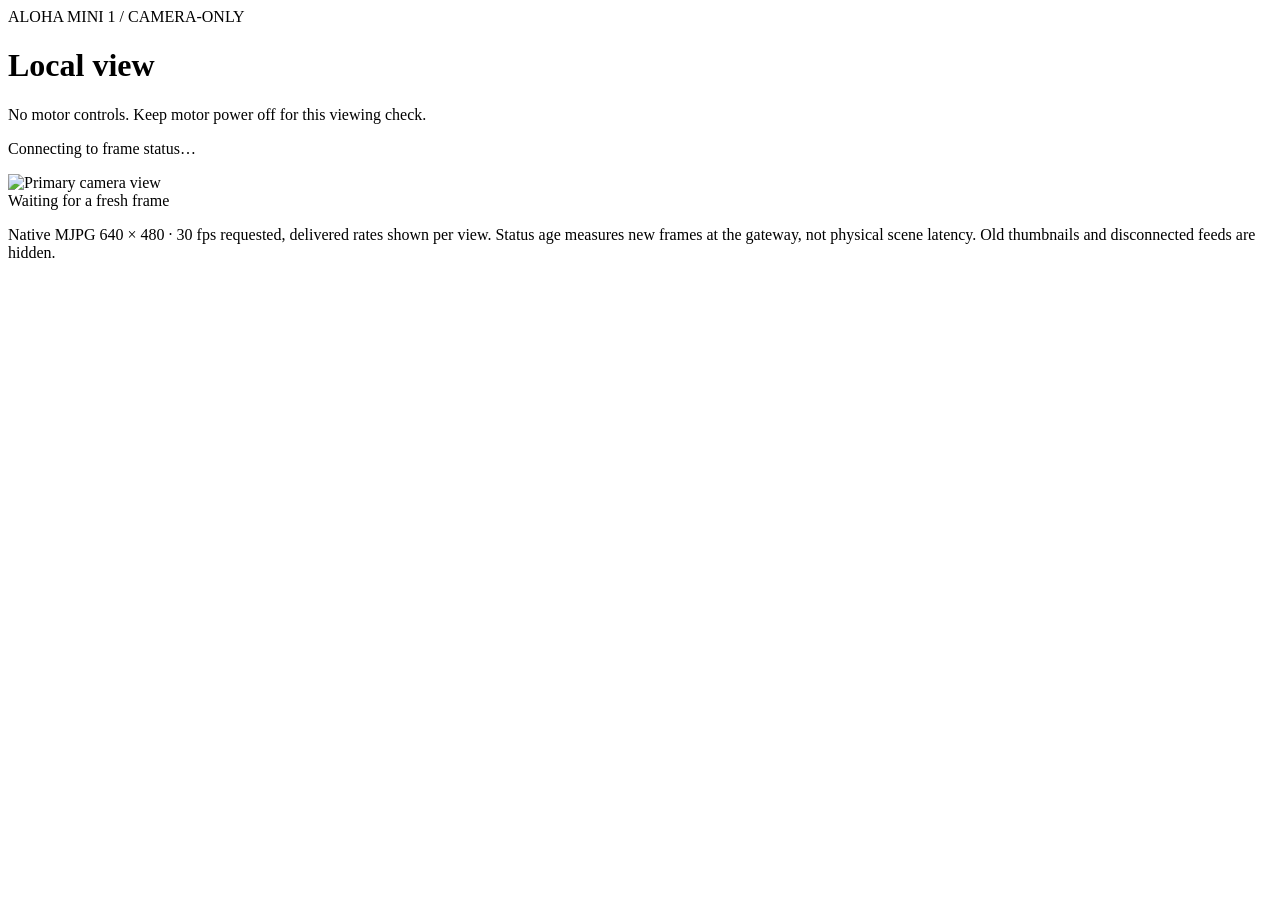
==== tools/am1_camera/index.html @ 399c51d6 "feat(alohamini): add isolated authenticated camera viewer" ====
<!doctype html>
<html lang="en">
<head><meta charset="utf-8"><meta name="viewport" content="width=device-width,initial-scale=1">
<title>AM1 · Local cameras</title><link rel="stylesheet" href="/style.css"><script defer src="/freshness.js"></script><script defer src="/app.js"></script></head>
<body><header><span class="eyebrow">ALOHA MINI 1 / CAMERA-ONLY</span><h1>Local view</h1>
<p>No motor controls. Keep motor power off for this viewing check.</p><p id="connection">Connecting to frame status…</p></header>
<main><section id="primary" class="view primary"><img alt="Primary camera view"><div class="unavailable">Waiting for a fresh frame</div><footer><strong></strong><span></span></footer></section>
<section id="thumbnails" aria-label="Choose primary camera"></section></main>
<p class="note">Native MJPG 640 × 480 · 30 fps requested, delivered rates shown per view. Status age measures new frames at the gateway, not physical scene latency. Old thumbnails and disconnected feeds are hidden.</p>
</body></html>
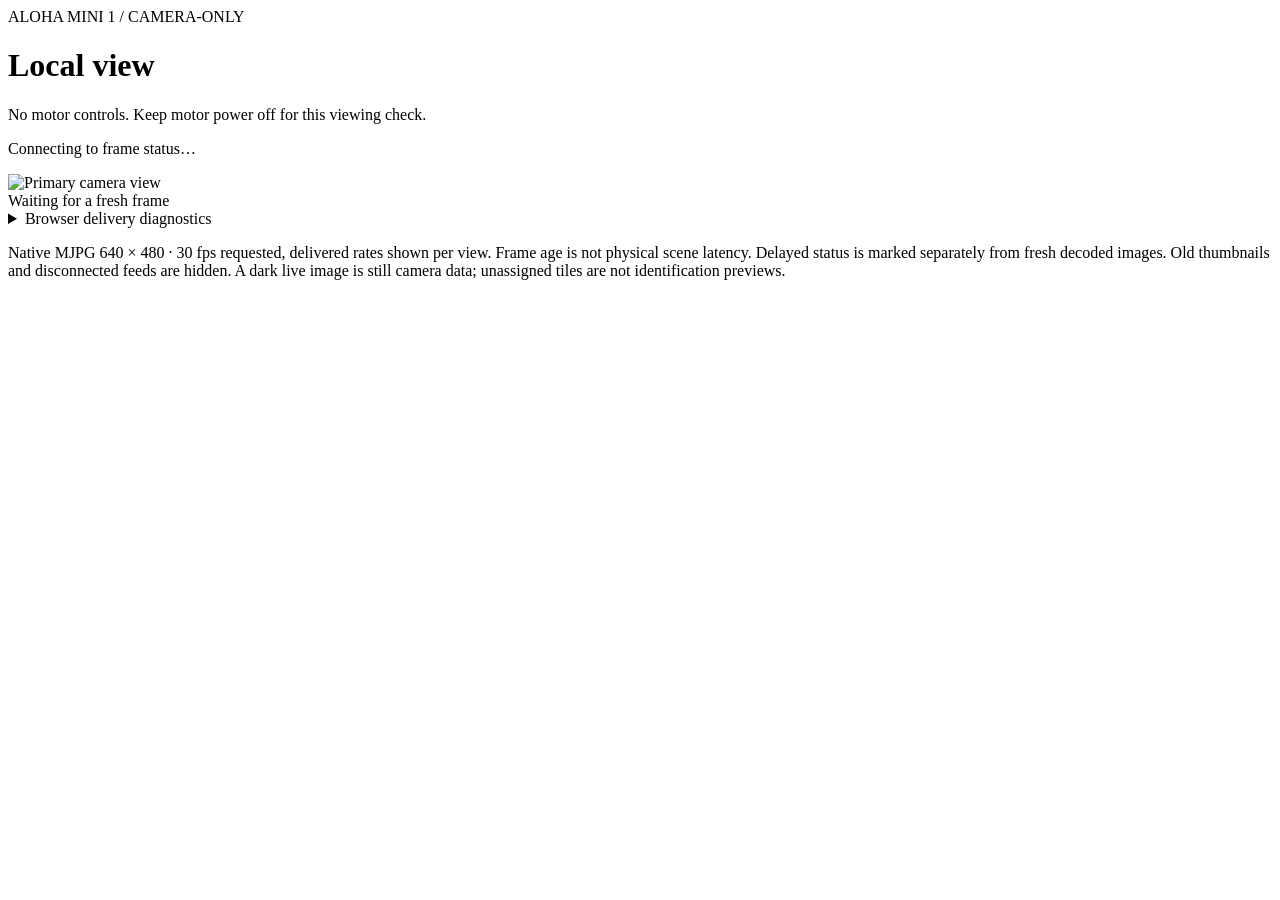
==== commit 8ba325da: "fix(alohamini): separate browser frame progress from status polling" ====
--- a/tools/am1_camera/index.html
+++ b/tools/am1_camera/index.html
@@ -1,10 +1,11 @@
 <!doctype html>
 <html lang="en">
 <head><meta charset="utf-8"><meta name="viewport" content="width=device-width,initial-scale=1">
-<title>AM1 · Local cameras</title><link rel="stylesheet" href="/style.css"><script defer src="/freshness.js"></script><script defer src="/app.js"></script></head>
+<title>AM1 · Local cameras</title><link rel="stylesheet" href="/style.css"><script defer src="/freshness.js"></script><script defer src="/mjpeg.js"></script><script defer src="/app.js"></script></head>
 <body><header><span class="eyebrow">ALOHA MINI 1 / CAMERA-ONLY</span><h1>Local view</h1>
 <p>No motor controls. Keep motor power off for this viewing check.</p><p id="connection">Connecting to frame status…</p></header>
 <main><section id="primary" class="view primary"><img alt="Primary camera view"><div class="unavailable">Waiting for a fresh frame</div><footer><strong></strong><span></span></footer></section>
 <section id="thumbnails" aria-label="Choose primary camera"></section></main>
-<p class="note">Native MJPG 640 × 480 · 30 fps requested, delivered rates shown per view. Status age measures new frames at the gateway, not physical scene latency. Old thumbnails and disconnected feeds are hidden.</p>
+<details><summary>Browser delivery diagnostics</summary><pre id="diagnostics">Waiting for status…</pre></details>
+<p class="note">Native MJPG 640 × 480 · 30 fps requested, delivered rates shown per view. Frame age is not physical scene latency. Delayed status is marked separately from fresh decoded images. Old thumbnails and disconnected feeds are hidden. A dark live image is still camera data; unassigned tiles are not identification previews.</p>
 </body></html>
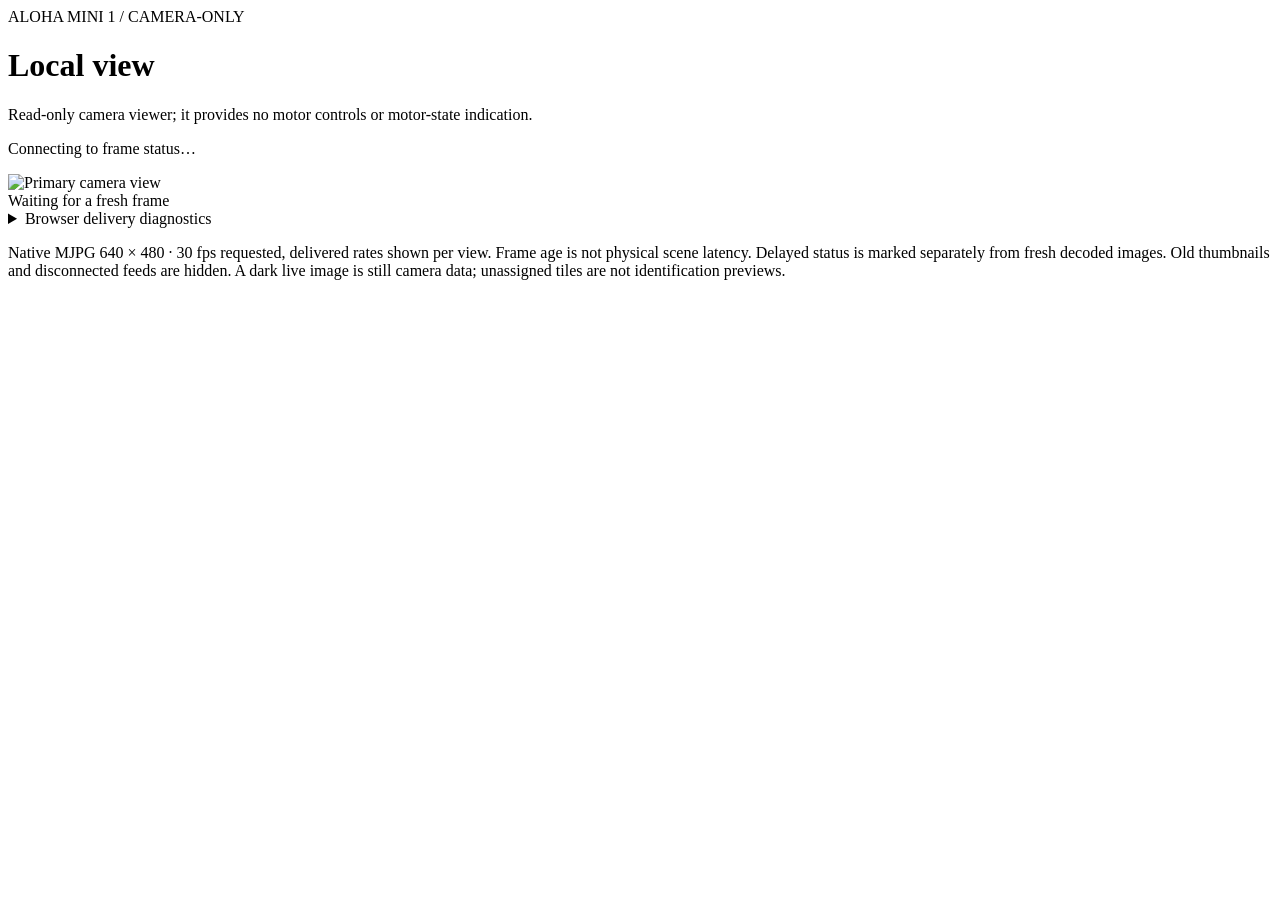
==== commit 432970f4: "fix(alohamini): repair unified session console prompts" ====
--- a/tools/am1_camera/index.html
+++ b/tools/am1_camera/index.html
@@ -2,8 +2,8 @@
 <html lang="en">
 <head><meta charset="utf-8"><meta name="viewport" content="width=device-width,initial-scale=1">
 <title>AM1 · Local cameras</title><link rel="stylesheet" href="/style.css"><script defer src="/freshness.js"></script><script defer src="/mjpeg.js"></script><script defer src="/app.js"></script></head>
-<body><header><span class="eyebrow">ALOHA MINI 1 / CAMERA-ONLY</span><h1>Local view</h1>
-<p>No motor controls. Keep motor power off for this viewing check.</p><p id="connection">Connecting to frame status…</p></header>
+<body><header><span class="eyebrow">ALOHA MINI 1 / CAMERA-ONLY</span><h1 id="view-heading">Local view</h1>
+<p>Read-only camera viewer; it provides no motor controls or motor-state indication.</p><p id="connection">Connecting to frame status…</p></header>
 <main><section id="primary" class="view primary"><img alt="Primary camera view"><div class="unavailable">Waiting for a fresh frame</div><footer><strong></strong><span></span></footer></section>
 <section id="thumbnails" aria-label="Choose primary camera"></section></main>
 <details><summary>Browser delivery diagnostics</summary><pre id="diagnostics">Waiting for status…</pre></details>
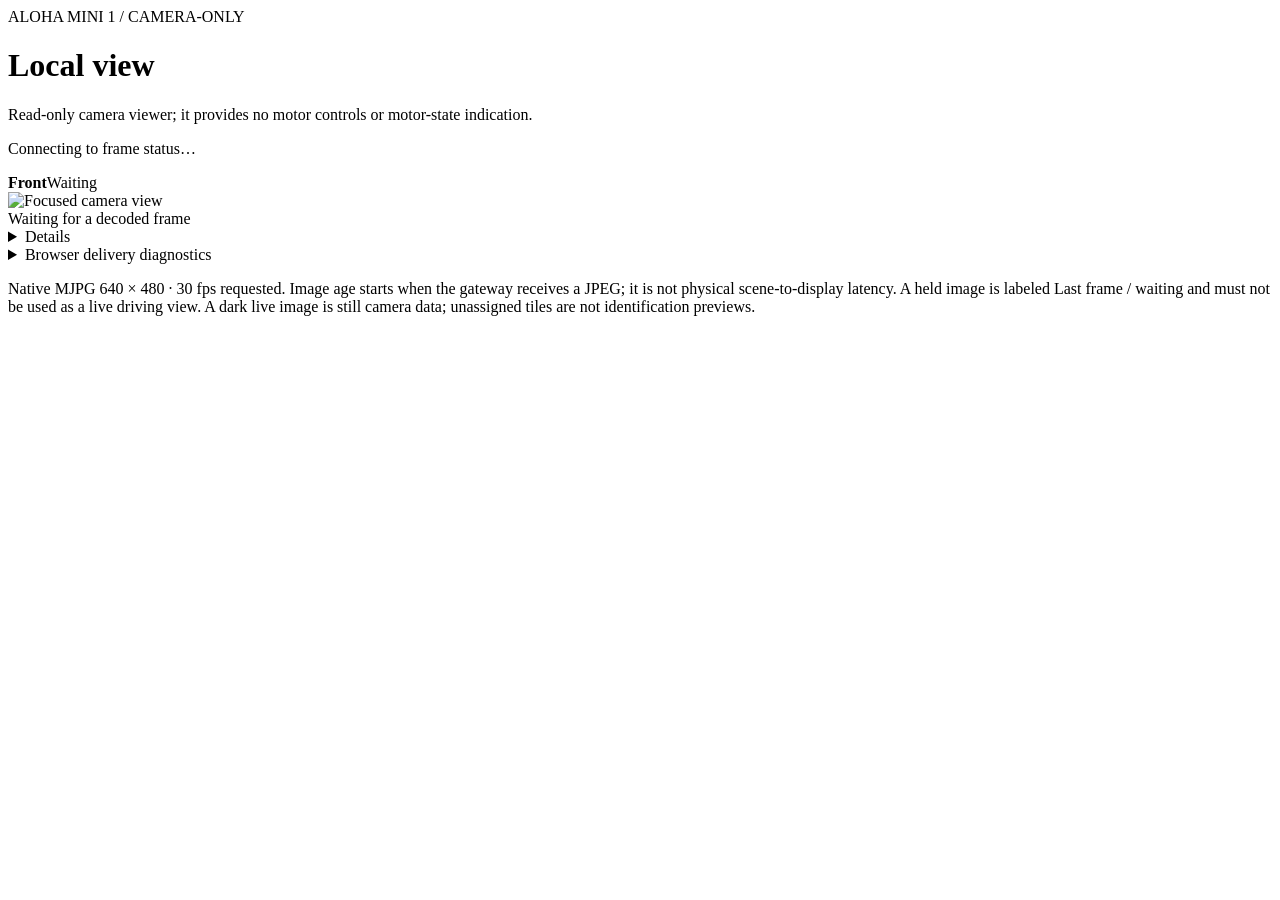
==== commit 9b1f0670: "feat(alohamini): present fixed five-camera workspace" ====
--- a/tools/am1_camera/index.html
+++ b/tools/am1_camera/index.html
@@ -4,8 +4,18 @@
 <title>AM1 · Local cameras</title><link rel="stylesheet" href="/style.css"><script defer src="/freshness.js"></script><script defer src="/mjpeg.js"></script><script defer src="/app.js"></script></head>
 <body><header><span class="eyebrow">ALOHA MINI 1 / CAMERA-ONLY</span><h1 id="view-heading">Local view</h1>
 <p>Read-only camera viewer; it provides no motor controls or motor-state indication.</p><p id="connection">Connecting to frame status…</p></header>
-<main><section id="primary" class="view primary"><img alt="Primary camera view"><div class="unavailable">Waiting for a fresh frame</div><footer><strong></strong><span></span></footer></section>
-<section id="thumbnails" aria-label="Choose primary camera"></section></main>
+<main id="am1-camera-root" data-camera-base="/">
+<section id="primary" class="view primary" data-role="forward" aria-label="Focused camera">
+  <div class="camera-heading"><strong>Front</strong><span class="camera-status">Waiting</span></div>
+  <div class="image-wrap"><img alt="Focused camera view"><div class="unavailable">Waiting for a decoded frame</div></div>
+  <details class="camera-details"><summary>Details</summary><dl>
+    <dt>Image age</dt><dd data-field="image-age">Not sampled</dd>
+    <dt>Source</dt><dd data-field="source">Unavailable</dd>
+    <dt>Sequence</dt><dd data-field="sequence">Not sampled</dd>
+    <dt>Rotation</dt><dd data-field="rotation">Not sampled</dd>
+  </dl></details>
+</section>
+<section id="thumbnails" aria-label="Camera positions"></section></main>
 <details><summary>Browser delivery diagnostics</summary><pre id="diagnostics">Waiting for status…</pre></details>
-<p class="note">Native MJPG 640 × 480 · 30 fps requested, delivered rates shown per view. Frame age is not physical scene latency. Delayed status is marked separately from fresh decoded images. Old thumbnails and disconnected feeds are hidden. A dark live image is still camera data; unassigned tiles are not identification previews.</p>
+<p class="note">Native MJPG 640 × 480 · 30 fps requested. Image age starts when the gateway receives a JPEG; it is not physical scene-to-display latency. A held image is labeled Last frame / waiting and must not be used as a live driving view. A dark live image is still camera data; unassigned tiles are not identification previews.</p>
 </body></html>
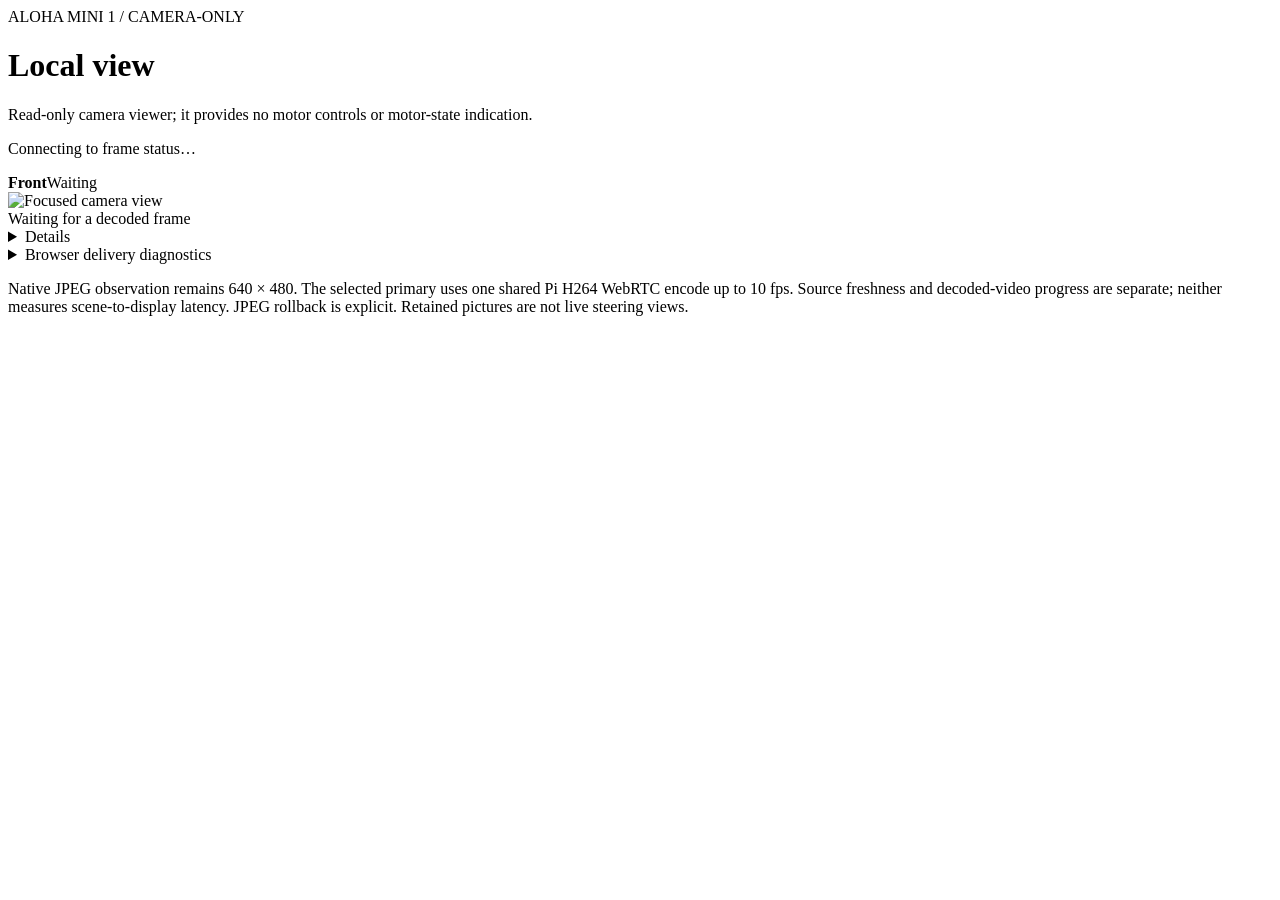
==== commit a048d75e: "Unify AM1 leader streaming and selected onboard WebRTC viewing" ====
--- a/tools/am1_camera/index.html
+++ b/tools/am1_camera/index.html
@@ -1,7 +1,7 @@
 <!doctype html>
 <html lang="en">
 <head><meta charset="utf-8"><meta name="viewport" content="width=device-width,initial-scale=1">
-<title>AM1 · Local cameras</title><link rel="stylesheet" href="/style.css"><script defer src="/freshness.js"></script><script defer src="/mjpeg.js"></script><script defer src="/app.js"></script></head>
+<title>AM1 · Local cameras</title><link rel="stylesheet" href="/style.css"><script defer src="/freshness.js"></script><script defer src="/mjpeg.js"></script><script defer src="/webrtc.js"></script><script defer src="/app.js"></script></head>
 <body><header><span class="eyebrow">ALOHA MINI 1 / CAMERA-ONLY</span><h1 id="view-heading">Local view</h1>
 <p>Read-only camera viewer; it provides no motor controls or motor-state indication.</p><p id="connection">Connecting to frame status…</p></header>
 <main id="am1-camera-root" data-camera-base="/">
@@ -17,5 +17,5 @@
 </section>
 <section id="thumbnails" aria-label="Camera positions"></section></main>
 <details><summary>Browser delivery diagnostics</summary><pre id="diagnostics">Waiting for status…</pre></details>
-<p class="note">Native MJPG 640 × 480 · 30 fps requested. Image age starts when the gateway receives a JPEG; it is not physical scene-to-display latency. A held image is labeled Last frame / waiting and must not be used as a live driving view. A dark live image is still camera data; unassigned tiles are not identification previews.</p>
+<p class="note">Native JPEG observation remains 640 × 480. The selected primary uses one shared Pi H264 WebRTC encode up to 10 fps. Source freshness and decoded-video progress are separate; neither measures scene-to-display latency. JPEG rollback is explicit. Retained pictures are not live steering views.</p>
 </body></html>
